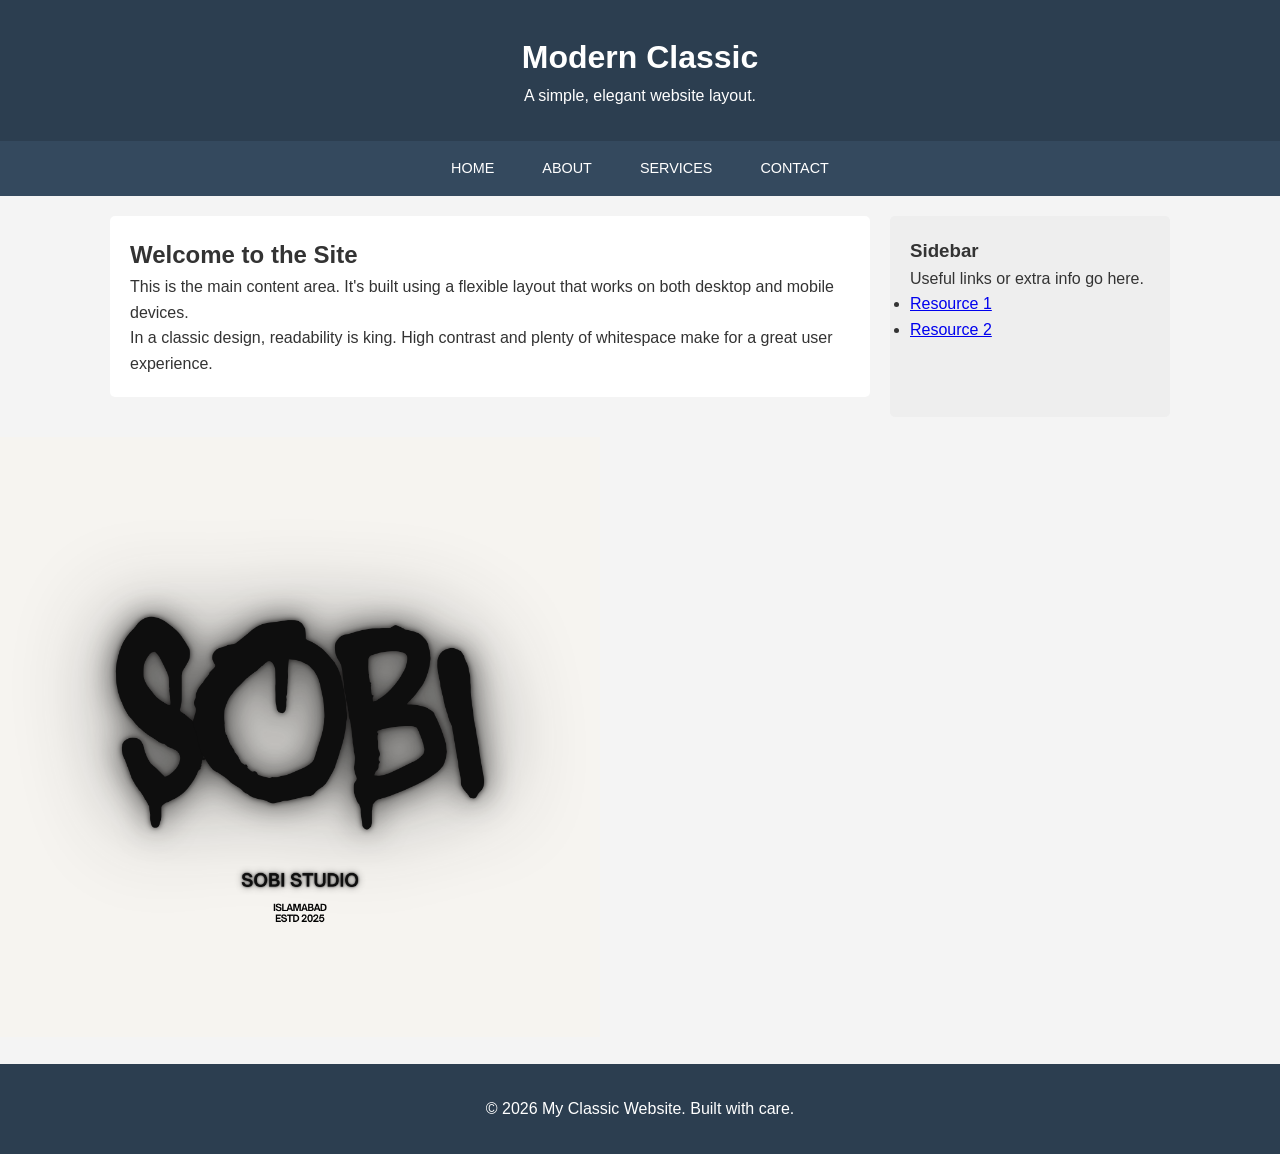
==== index.html @ 8fa99fcb "Add files via upload" ====
<!DOCTYPE html>
<html lang="en">
<head>
    <meta charset="UTF-8">
    <meta name="viewport" content="width=device-width, initial-scale=1.0">
    <title>My Classic Website</title>
    <link rel="stylesheet" href="style.css">
</head>
<body>

    <header>
        <h1>Modern Classic</h1>
        <p>A simple, elegant website layout.</p>
    </header>

    <nav>
        <a href="#">Home</a>
        <a href="#">About</a>
        <a href="#">Services</a>
        <a href="#">Contact</a>
    </nav>

    <div class="container">
        <main>
            <h2>Welcome to the Site</h2>
            <p>This is the main content area. It's built using a flexible layout that works on both desktop and mobile devices.</p>
            <p>In a classic design, readability is king. High contrast and plenty of whitespace make for a great user experience.</p>
        </main>

        <aside>
            <h3>Sidebar</h3>
            <p>Useful links or extra info go here.</p>
            <ul>
                <li><a href="#">Resource 1</a></li>
                <li><a href="#">Resource 2</a></li>
            </ul>
        </aside>
    </div>
	<img src="logo.png" alt="A descriptive title of the image" width="600">

    <footer>
        <p>&copy; 2026 My Classic Website. Built with care.</p>
    </footer>

</body>
</html>
---- style.css ----
/* General Reset */
* {
    box-sizing: border-box;
    margin: 0;
    padding: 0;
}

body {
    font-family: 'Segoe UI', Tahoma, Geneva, Verdana, sans-serif;
    line-height: 1.6;
    color: #333;
    background-color: #f4f4f4;
}

/* Header */
header {
    background: #2c3e50;
    color: white;
    padding: 2rem;
    text-align: center;
}

/* Navigation */
nav {
    background: #34495e;
    display: flex;
    justify-content: center;
}

nav a {
    color: white;
    padding: 1rem 1.5rem;
    text-decoration: none;
    text-transform: uppercase;
    font-size: 0.9rem;
}

nav a:hover {
    background: #1abc9c;
}

/* Layout Container */
.container {
    display: flex;
    flex-wrap: wrap;
    max-width: 1100px;
    margin: 20px auto;
    padding: 0 20px;
}

/* Main Content */
main {
    flex: 3;
    background: white;
    padding: 20px;
    border-radius: 5px;
    margin-bottom: 20px;
}

/* Sidebar */
aside {
    flex: 1;
    background: #eee;
    padding: 20px;
    margin-left: 20px;
    border-radius: 5px;
    min-width: 250px;
}

/* Footer */
footer {
    text-align: center;
    padding: 2rem;
    background: #2c3e50;
    color: white;
    margin-top: 20px;
}

/* Responsive adjustments */
@media (max-width: 768px) {
    .container {
        flex-direction: column;
    }
    aside {
        margin-left: 0;
    }
}
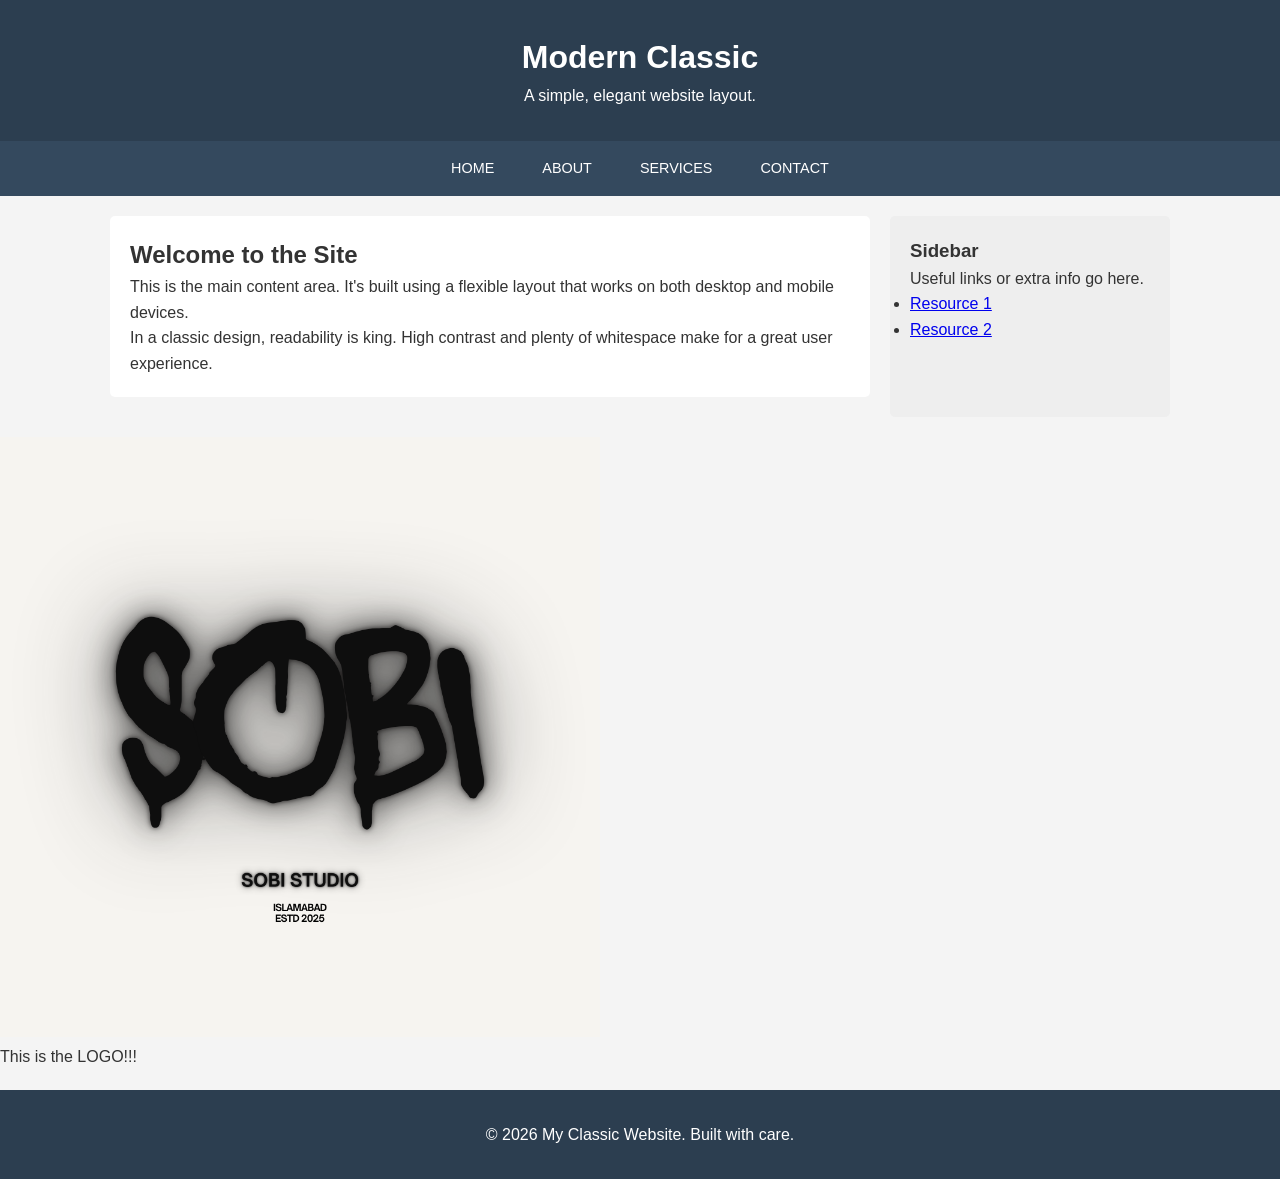
==== commit f52659ea: "Update index.html" ====
--- a/index.html
+++ b/index.html
@@ -37,10 +37,11 @@
         </aside>
     </div>
 	<img src="logo.png" alt="A descriptive title of the image" width="600">
-
+<p>This is the LOGO!!!</p>
     <footer>
         <p>&copy; 2026 My Classic Website. Built with care.</p>
     </footer>
 
 </body>
-</html>+
+</html>
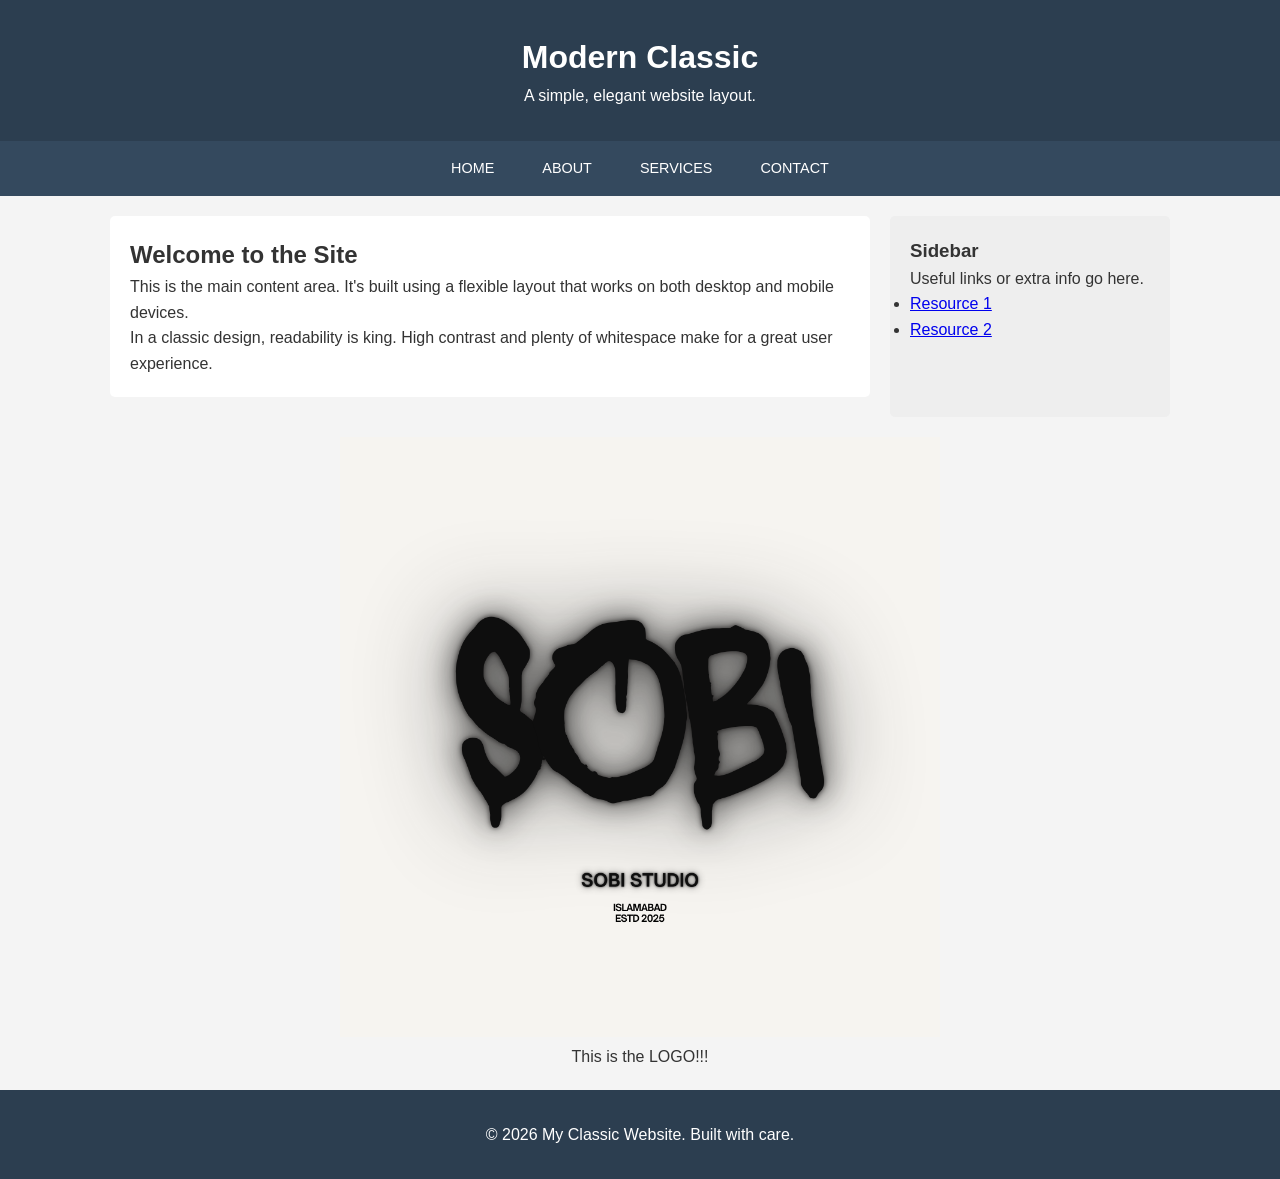
==== commit 2f8dcec1: "Update index.html" ====
--- a/index.html
+++ b/index.html
@@ -36,8 +36,12 @@
             </ul>
         </aside>
     </div>
-	<img src="logo.png" alt="A descriptive title of the image" width="600">
+	<center>
+		<img src="logo.png" alt="A descriptive title of the image" width="600">
 <p>This is the LOGO!!!</p>
+		
+	</center>
+	
     <footer>
         <p>&copy; 2026 My Classic Website. Built with care.</p>
     </footer>
@@ -45,3 +49,4 @@
 </body>
 
 </html>
+
